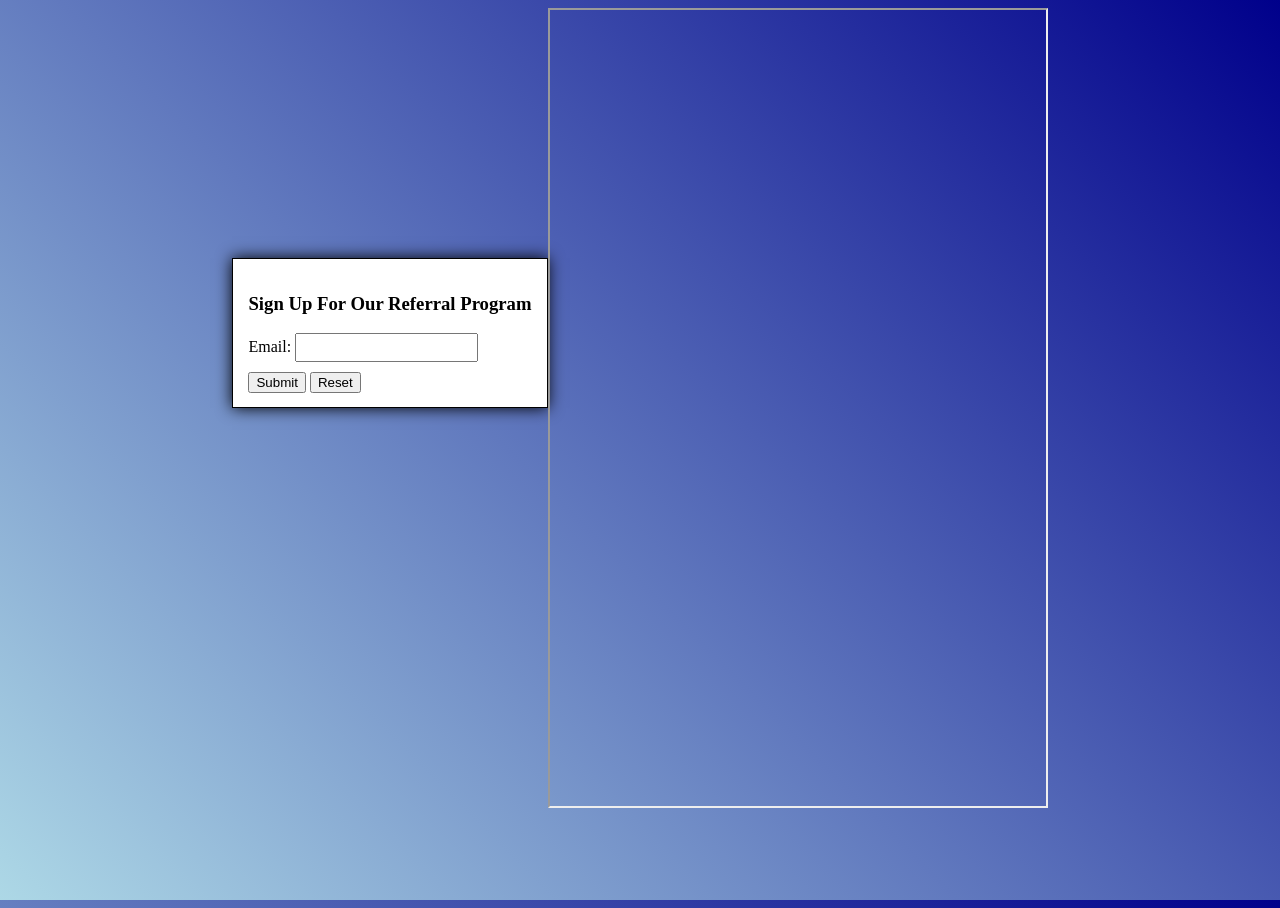
==== index.html @ 75d32546 "added iframe" ====
<!DOCTYPE html>
<html lang="en">
<head>
    <meta charset="UTF-8">
    <meta http-equiv="X-UA-Compatible" content="IE=edge">
    <meta name="viewport" content="width=device-width, initial-scale=1.0">
    <title>Integration</title>
    <link rel='stylesheet' href='./style.css' />
</head>
<body>
    <form>
        <h3>Sign Up For Our Referral Program</h3>
        <label for="email">
            Email: <input id='email' type='email' name='email' required />
            <span></span>
        </label>
        <input id='short_code' type="hidden" value='' name="short_code" />
        <input id='campaign_uid' type="hidden" value='' name='campaign_uid' />
        <div>
            <button type="submit">Submit</button>
            <button type="reset">Reset</button>
        </div>
    </form>
    <iframe height="800" width="500" src="https://arthurtest.getambassador.com" id="iframe"></iframe>
    <script>
        const iframe=document.getElementById('iframe')
        window.addEventListener('message', function(e) {
            console.log(e)
        })
    </script>
</body>
</html>
---- style.css ----
* {
    box-sizing: border-box;
}

html {
    height:100%;
}
body {
    display: flex;
    place-content: center;
    background: linear-gradient(45deg, lightblue, darkblue);
    height:100%;
}

form {
    margin-top: 250px;
    border: 1px solid black;
    box-shadow: 0 0 15px black;
    padding: 15px;
    max-height: 150px;
    background-color: white;
}

input {
    padding: 5px;
    outline-offset: 2px;
}


input:invalid {
    color: red;
}

input:focus {
    color: black;
}

input:valid {
    color: green;
}

input:valid + span::before{
    content: '✓';
    color: green;
    padding-left: 5px;
}

div {
    margin-top: 10px
}
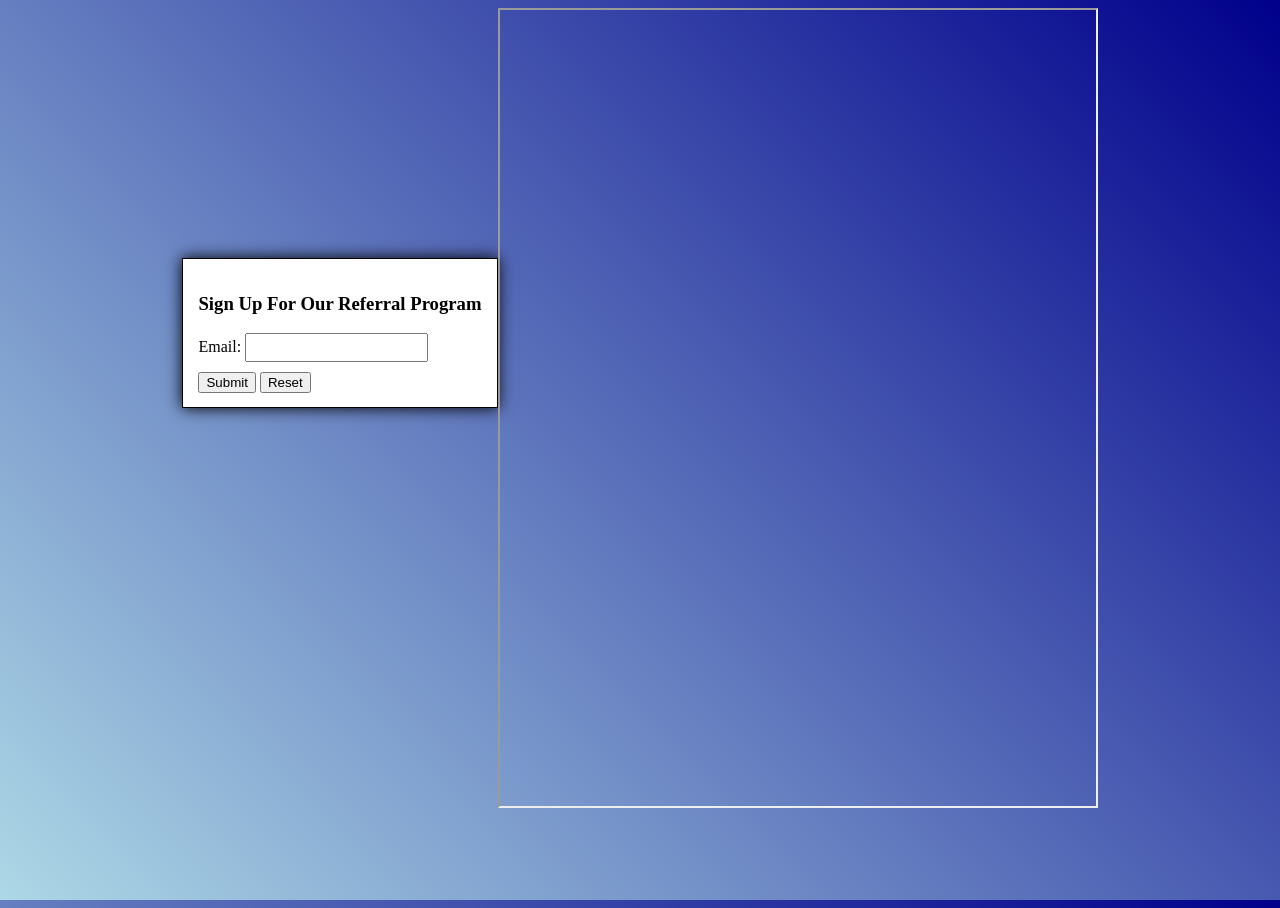
==== commit 18eada80: "update iframe width" ====
--- a/index.html
+++ b/index.html
@@ -6,9 +6,29 @@
     <meta name="viewport" content="width=device-width, initial-scale=1.0">
     <title>Integration</title>
     <link rel='stylesheet' href='./style.css' />
+
+    <script>
+        (function (u, n, i, v, e, r, s, a, l) { u[r] = {}; u[r].uid = 'c32b8cc6-3764-4e5d-9b76-614340a4b297'; u[r].m = ['getReferrerInfo', 'identify', 'integrationsReady', 'on', 'ready', 'track']; u[r].queue = []; u[r].f = function(t) { return function() { var l = Array.prototype.slice.call(arguments); l.unshift(t); u[r].queue.push(l); return u[r].queue; }; }; for (var t = 0; t < u[r].m.length; t++) { l = u[r].m[t]; u[r][l] = u[r].f(l); } a = n.createElement(v); a.src = e + '/us-' + u[r].uid + '.js'; a.async = s; n.getElementsByTagName(i)[0].appendChild(a); })(window, document, 'head', 'script', 'https://cdn.getambassador.com', 'mbsy', true);
+    </script>
+     <script>
+        function mbsyUpdateForm() {
+          mbsy.getReferrerInfo(function (referrerData) {
+            var mbsyInterval = setInterval(function () {
+              var mbsyShortCodeField = document.getElementById("short_code");
+              var mbsyCampaignUidField = document.getElementById("campaign_uid");
+              if (mbsyShortCodeField && mbsyCampaignUidField) {
+                mbsyShortCodeField.value = referrerData.shortCode;
+                mbsyCampaignUidField.value = referrerData.campaign;
+                clearInterval(mbsyInterval);
+              }
+            }, 100);
+          });
+        }
+        mbsyUpdateForm();
+      </script>
 </head>
 <body>
-    <form>
+    <form id="formId" onsubmit="sendCommission(event)" name="formId">
         <h3>Sign Up For Our Referral Program</h3>
         <label for="email">
             Email: <input id='email' type='email' name='email' required />
@@ -21,12 +41,29 @@
             <button type="reset">Reset</button>
         </div>
     </form>
-    <iframe height="800" width="500" src="https://arthurtest.getambassador.com" id="iframe"></iframe>
+    <iframe height="800" width="600" src="https://arthurtest.getambassador.com" id="iframe"></iframe>
     <script>
         const iframe=document.getElementById('iframe')
         window.addEventListener('message', function(e) {
-            console.log(e)
+                console.log(e)
+            if (e.origin !== 'https://arthurtest.getambassador.com/') return
+            if (e.data === 'close iframe') {
+                iframe.remove();
+            };
         })
     </script>
+    <script>
+        let conversion = false;
+        function sendCommission(event) {
+          event.preventDefault();
+          const form = document.getElementById("formId");
+          const formData = new FormData(form);
+          const email = formData.get("email");
+          const short_code = formData.get("short_code");
+          const campaign_uid = formData.get("campaign_uid");
+          mbsy.identify({ email: email });
+          conversion = true;
+        }
+      </script>
 </body>
 </html>
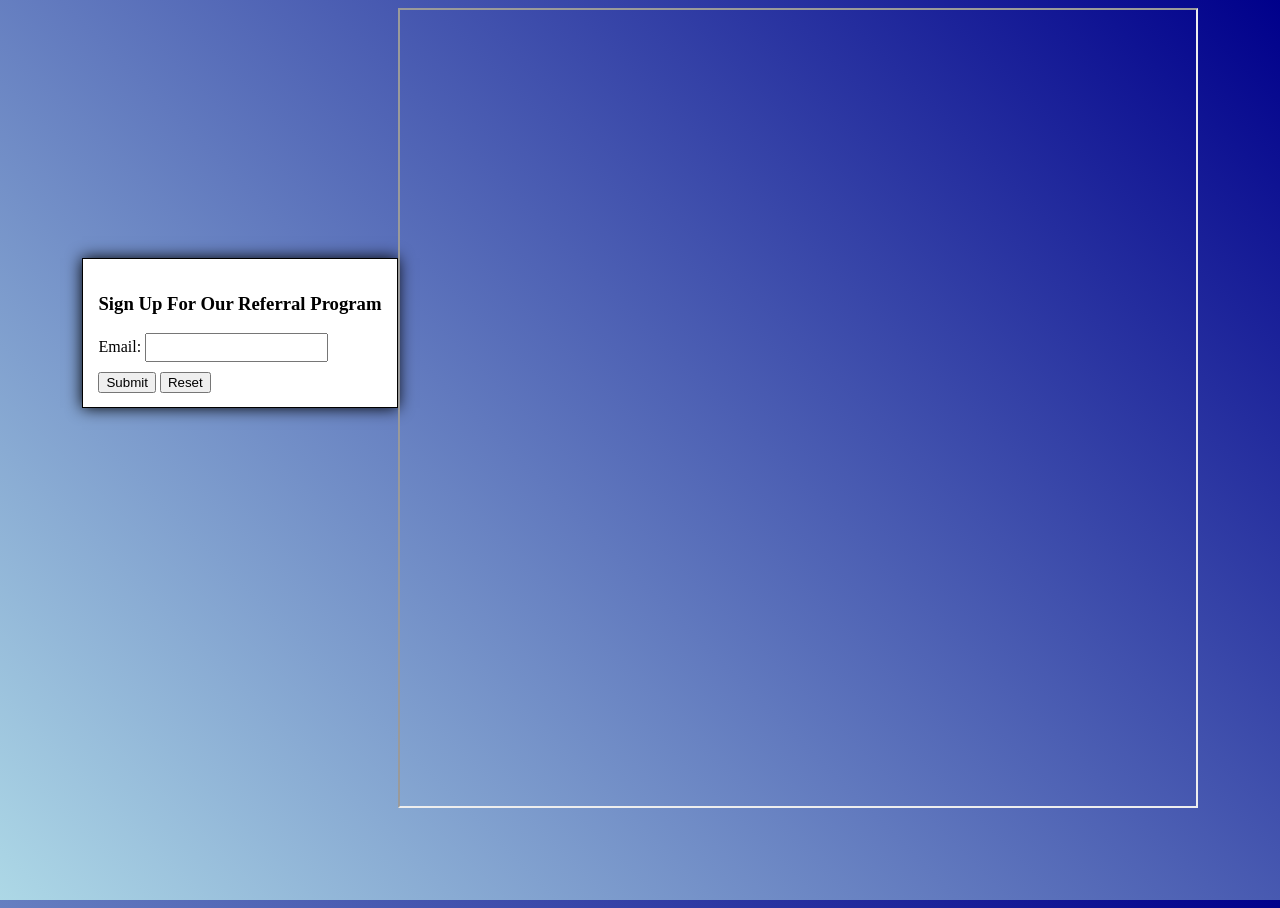
==== commit d9c19fb2: "widened iframe" ====
--- a/index.html
+++ b/index.html
@@ -41,7 +41,7 @@
             <button type="reset">Reset</button>
         </div>
     </form>
-    <iframe height="800" width="600" src="https://arthurtest.getambassador.com" id="iframe"></iframe>
+    <iframe height="800" width="800" src="https://arthurtest.getambassador.com" id="iframe"></iframe>
     <script>
         const iframe=document.getElementById('iframe')
         window.addEventListener('message', function(e) {
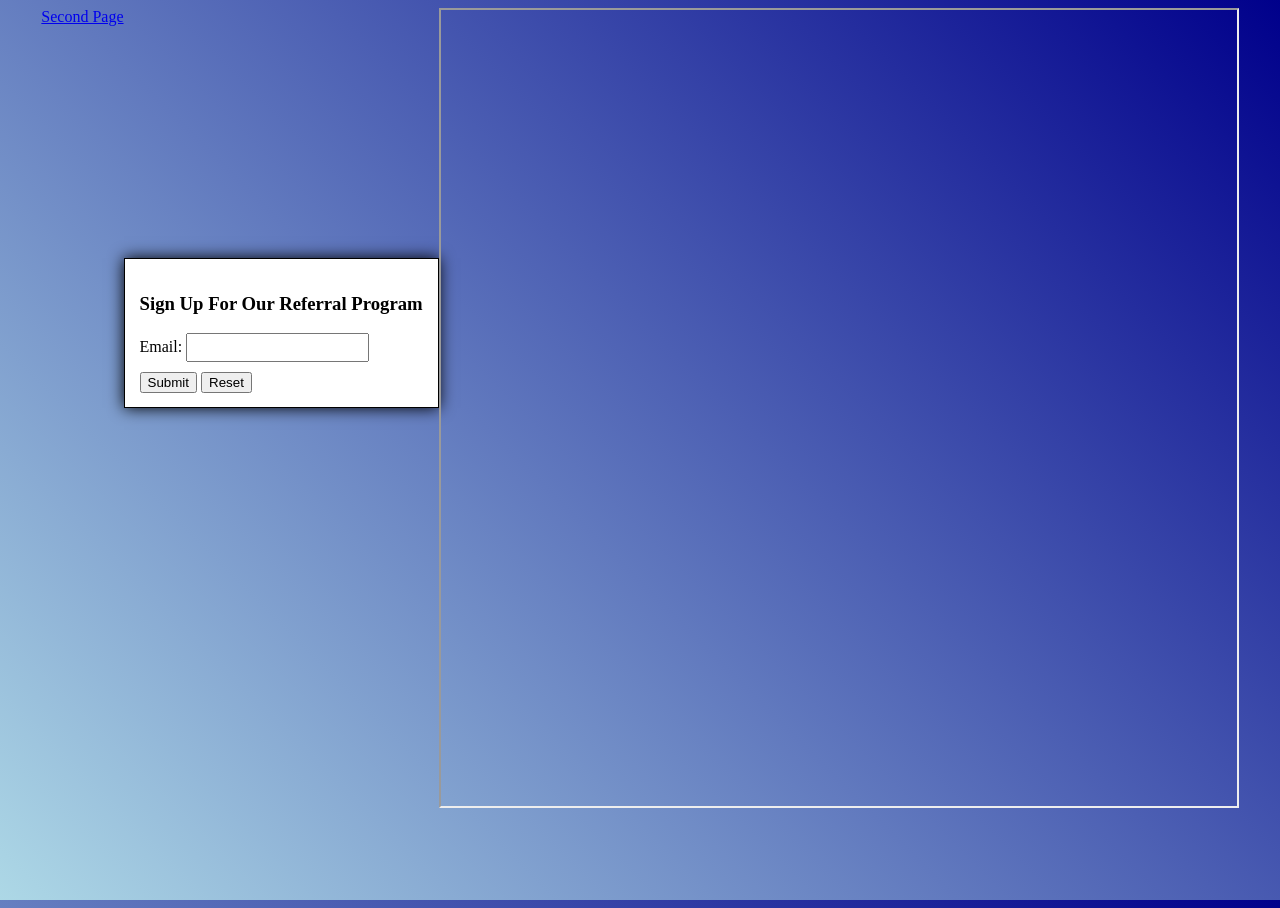
==== commit 71d46de7: "Update index.html" ====
--- a/index.html
+++ b/index.html
@@ -28,6 +28,7 @@
       </script>
 </head>
 <body>
+    <a href="/second_page.html">Second Page</a>
     <form id="formId" onsubmit="sendCommission(event)" name="formId">
         <h3>Sign Up For Our Referral Program</h3>
         <label for="email">
@@ -46,7 +47,7 @@
         const iframe=document.getElementById('iframe')
         window.addEventListener('message', function(e) {
                 console.log(e)
-            if (e.origin !== 'https://arthurtest.getambassador.com/') return
+            if (e.origin !== 'https://arthurtest.getambassador.com') return
             if (e.data === 'close iframe') {
                 iframe.remove();
             };
@@ -66,4 +67,4 @@
         }
       </script>
 </body>
-</html>+</html>
